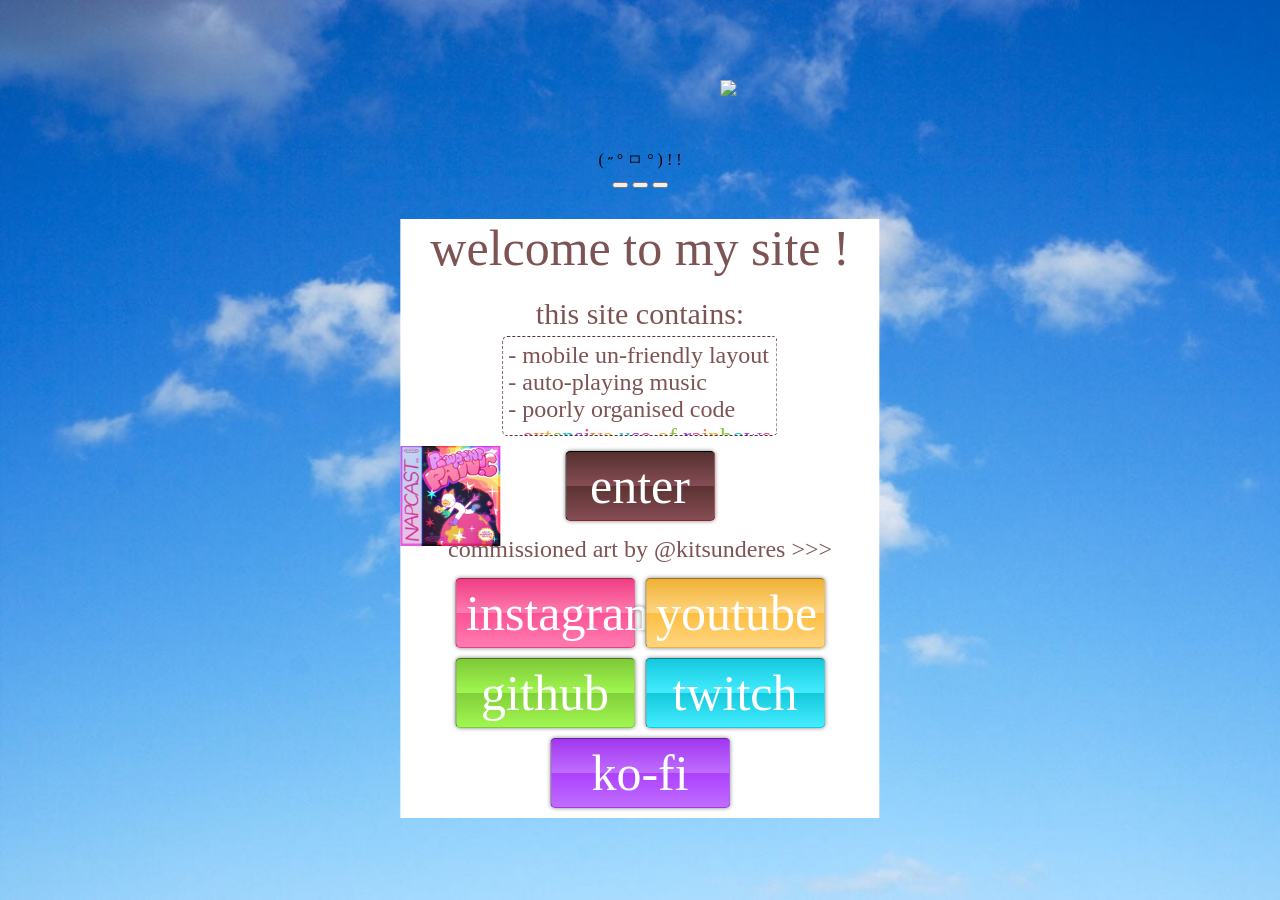
==== index.html @ d406d8b3 "Added music (WIP)" ====
<!DOCTYPE html>
<html>
  <head>
    <meta charset="UTF-8">
    <meta name="viewport" content="width=device-width, initial-scale=1.0">
    <title>Not Found</title>
    <link href="/style.css" rel="stylesheet">
    <link rel="stylesheet" href="https://unpkg.com/7.css/dist/gui/window.css">
  </head>
  <body>
    <div class="center-screen" style="margin-top: -100px;">
      <div id="headerArea" style="max-height: 400px; position: relative; z-index: 0;">
        <div class="background" style="margin-bottom: 10px;">
          <div class="window glass active">
            <div class="title-bar">
              <div class="title-bar-text"> ( &#x02F6; &#x00B0; &#x3141; &#x00B0; ) ! !</div>
              <div class="title-bar-controls">
                <button aria-label="Minimize"></button>
                <button aria-label="Maximize"></button>
                <button aria-label="Close"></button>
              </div>
            </div>
            <div class="window-body" style="background-color: white;">
              <div class="welcome" style="margin: 30px; display: flex; align-items: center; justify-content: center; flex-direction: column; gap: 10px;">
                <p style="font-size: 50px; position: relative; z-index: 2;">welcome to my site !</p>
                <p style="font-size: 30px; margin-bottom: -10px;">this site contains:</p>
                <div class="todo"><ul class="todolist">
                  <li>- mobile un-friendly layout</li>
                  <li>- auto-playing music</li>
                  <li>- poorly organised code</li>
                  <li>- <span id="rainbow-text">extensive use of rainbows</span></li>
                  <li>- undiagnosed autism</li>
                </ul></div>
                <button class="brownbutton" onclick="location.href='https://goonchii.neocities.org/home'">enter</button>
                <p style="margin: 5px;">commissioned art by @kitsunderes >>></p>
                <div class="links" style="width: 400px;">
                      <button class="redbutton" onclick="location.href='https://www.instagram.com/goonchiifish/'">instagram</button>
                      <button class="yellowbutton" onclick="location.href='https://www.youtube.com/channel/UClfB0QzH4kWAidjV16ji63Q'">youtube</button>
                      <button class="greenbutton" onclick="location.href='https://github.com/Goonchii'">github</button>
                      <button class="bluebutton" onclick="location.href='https://www.twitch.tv/goonchii'">twitch</button>
                      <button class="purplebutton" onclick="location.href='https://ko-fi.com/goonchii'">ko-fi</button>
                    </div>
              </div>
              <img class="floating" style="width: 500px; position: absolute; z-index: 1; top: -70px; left: 320px;" src="https://goonchii.github.io/assets/comms/goonchii_sketch_background_removed.png">
          </div>
        </div>
    </div>

    <div style="position: fixed; bottom: 0px; left: 0px;" id="lol"><a target="_blank" href="https://napcast.bandcamp.com/album/pawprint-panic"><img class="img2" src="https://goonchii.github.io/assets/audio/Pawprint Panic.jpg"></a><img id="music" class="img1" src="https://web.archive.org/web/20220514070535im_/https://cdn.discordapp.com/attachments/822589056256311328/890714753780031488/image0.png"></div>
      <script>
        document.getElementById("music").onclick = function() {
          var audio = document.getElementById("audio");
          if (audio.paused) audio.play();
          else audio.pause();
        };
      </script>
      <audio loop autoplay id="audio" src="https://goonchii.github.io/assets/audio/Pawprint Panic.mp3"></audio>
    </div>
    
  </body>

<script>
    const colours = ["pink", "orange", "yellow", "green", "blue", "purple"];

    function rainbowText(id) {
        const el = document.getElementById(id);
        el.innerHTML = el.textContent.split("").map((letter, i) =>
            letter === " " ? " " : `<mark class="${colours[i % colours.length]}">${letter}</mark>`
        ).join("");
    }

    rainbowText("rainbow-text");
</script>

</html>
---- style.css ----
@font-face {
    font-family: Nintendo;
    src: url(https://dl.dropbox.com/s/8w4sembeqyz4rsq/Nintendo-DS-BIOS.ttf);
}

/* Base */

* {
    box-sizing: border-box;
    cursor: url('assets/cursor/normal.cur'), auto;
}

/* pointer - for links and buttons */
a, button, a img {
    cursor: url('assets/cursor/link.cur'), pointer;
}

/* text - for selectable text */
input, textarea {
    cursor: url('assets/cursor/text.cur'), text;
}

/* loading */
.loading {
    cursor: url('assets/cursor/busy.cur'), wait;
}

/* not allowed - for disabled elements */
:disabled, [disabled] {
    cursor: url('assets/cursor/unavailable.cur'), not-allowed;
}

body {
    font-family: 'Nintendo';
    font-size: 16px;
    margin: 0;
    color: #000000;
    background-color: white;
    background-image: url('assets/wallpaperflare.com_wallpaper.jpg');
    background-repeat: no-repeat;
    background-attachment: fixed;
    background-size: cover;
}

a:link {
    text-decoration: none;
    margin: 0;
    padding: 0;
    cursor: url('assets/cursor/link.cur'), pointer;
}

h1,
h2,
h3 {
    color: #ED64F5;
}

h1 {
    font-size: 25px;
}

strong {
    color: #ED64F5;
}

/* Layout */

#container {
    max-width: 900px;
    margin: 0 auto;
}

#container a {
    color: #3c0f15;
    font-size: 30px;
}

#flex {
    display: flex;
}

aside {
    width: 250px;
    font-size: smaller;
}

main {
    flex: 1;
    order: 2;
    display: inline;
}

#leftSidebar {
    order: 1;
}

#rightSidebar {
    order: 3;
}

#topBar {
    width: 100%;
    height: 30px;
    padding: 10px;
    font-size: smaller;
    background-color: #13092D;
}

.center-screen {
    display: flex;
    align-items: center;
    justify-content: center;
    text-align: center;
    position: absolute;
    top: 50%;
    left: 50%;
    transform: translate(-50%, -50%);
}

.footer {
    text-align: center;
    font-family: Nintendo;
    font-size: 24px;
    color: #543030;
}

.footer p {
    margin: 5px;
}

.blinkies {
    display: flex;
    flex-direction: column;
    margin: 1px;
}

.blinkies img {
    height: 20px;
}

/* Header */

.header {
    height: 220px;
    background-image: url(https://i.postimg.cc/ydpscrYS/Gonchy-banner.png);
    background-size: cover;
    background-position: center;
    overflow: hidden;
}

.window-body {
    overflow: visible;
}

/* Navigation */

.nav {
    text-align: center;
    display: grid;
    place-items: center;
    gap: 10px;
    padding: 10px;
}

.nav button {
    color: white;
    font-family: 'Nintendo';
    font-size: 50px;
    display: block;
    padding: 5px 10px;
    width: 200px;
    border-width: 1px;
    border-style: inset;
    border-radius: 5px;
    filter: drop-shadow(0 0 2px gray);
}

/* Buttons */

.redbutton {
    background-image: linear-gradient(#f03d84, #ff7cb0 50%, #fd5196 50%, #ff7cb0);
    border-color: #f03d84;
}
.redbutton:hover {
    background-image: linear-gradient(#ffc0d9, #ff7cb0 50%, #fd5196 50%, #fdaacb);
    border-color: #f03d84;
}

.orangebutton {
    background-image: linear-gradient(#f07d35, #ffa66e 50%, #fd8438 50%, #ffa66e);
    border-color: #f07d35;
}
.orangebutton:hover {
    background-image: linear-gradient(#ffccac, #ffa66e 50%, #fd8438 50%, #fcc09b);
    border-color: #f07d35;
}

.yellowbutton {
    background-image: linear-gradient(#f0b136, #ffd580 50%, #fdbe40 50%, #ffd580);
    border-color: #f0b136;
}
.yellowbutton:hover {
    background-image: linear-gradient(#ffe9be, #ffd580 50%, #fdbe40 50%, #ffe1a5);
    border-color: #f0b136;
}

.greenbutton {
    background-image: linear-gradient(#7fc938, #a0f750 50%, #82cf3a 50%, #a0f750);
    border-color: #7fc938;
}
.greenbutton:hover {
    background-image: linear-gradient(#beff81, #a0f750 50%, #82cf3a 50%, #c1fc8b);
    border-color: #7fc938;
}

.bluebutton {
    background-image: linear-gradient(#14c9dd, #45ecff 50%, #14c9dd 50%, #45ecff);
    border-color: #14c9dd;
}
.bluebutton:hover {
    background-image: linear-gradient(#99eff8, #45ecff 50%, #14c9dd 50%, #93f4ff);
    border-color: #14c9dd;
}

.purplebutton {
    background-image: linear-gradient(#a037f0, #c06dff 50%, #ac41fd 50%, #c06dff);
    border-color: #a037f0;
}
.purplebutton:hover {
    background-image: linear-gradient(#ce93fc, #c06dff 50%, #ac41fd 50%, #cf90ff);
    border-color: #a037f0;
}

.brownbutton {
    background-image: linear-gradient(#543030, #854d54 50%, #5c3232 50%, #854d54);
    border-color: #3c0f15;
    color: white;
    font-family: 'Nintendo';
    font-size: 50px;
    display: block;
    padding: 5px 10px;
    width: 150px;
    border-width: 1px;
    border-style: inset;
    border-radius: 5px;
    filter: drop-shadow(0 0 2px gray);
}
.brownbutton:hover {
    background-image: linear-gradient(#815e5e, #854d54 50%, #5c3838 50%, #9e7176);
    border-color: #3c0f15;
}

/* Links buttons */

.links {
    text-align: center;
    display: flex;
    gap: 10px;
    justify-content: center;
    place-items: center;
    flex-wrap: wrap;
    margin-bottom: 10px;
}

.links button {
    color: white;
    font-family: 'Nintendo';
    font-size: 50px;
    padding: 5px 10px;
    width: 180px;
    border-width: 1px;
    border-style: inset;
    border-radius: 5px;
    filter: drop-shadow(0 0 2px gray);
}

/* Content */

.h1 {
    font-family: Nintendo;
    font-size: 35px;
    color: white;
    background-color: #664040;
    padding-left: 10px;
    margin-top: 0;
    margin-bottom: 5px;
}

.h2 {
    font-family: Nintendo;
    font-size: 30px;
    color: #664040;
    margin: 0;
}

.todo {
    margin: 5px 5px 5px 5px;
    font-family: Nintendo;
    font-size: 24px;
    color: #7e5353;
    border: 1px dashed;
    border-radius: 5px;
    border-color: #543030;
    height: 100px;
    overflow: auto;
    background-color: white;
}

.todolist {
    list-style: none;
    padding: 5px;
    margin: 0;
    text-align: left;
}

.welcome {
    color: #7e5353;
    font-family: 'Nintendo';
    font-size: 24px;
    display: flex;
    margin-top: 10px;
    margin-bottom: 5px;
}

.welcome p {
    margin: 0;
    margin-bottom: 10px;
    text-shadow:
        -1px -1px 0 white,
         1px -1px 0 white,
        -1px  1px 0 white,
         1px  1px 0 white;
}

.welcome > img:last-child {
    position: relative;
    margin-left: 100px;
    margin-top: 60px;
    z-index: 0;
}

/* Status */

#statuscafe {
    width: 280px;
    padding: 10px;
    background-color: white;
    border: 1px dashed #3c0f15;
    border-radius: 30px;
    font-size: 24px;
    text-align: left;
    position: absolute;
    top: auto;
    bottom: 0;
    margin-bottom: 205px;
    margin-left: -10px;
    z-index: 2;

}
#statuscafe-username {
    margin: 0px 10px 5px 10px;
    font-size: 20px;
    position: relative;
    z-index: 3;
}
#statuscafe-content {
    margin: 10px 5px 10px 10px;
    position: relative;
    z-index: 3;
}

.status-wrapper {
    position: relative;
    width: fit-content;
    display: inline-block;
    filter: drop-shadow(3px 3px 0px #09003350);
}

.tail {
    position: relative;
    top: 33.25px;
    margin-left: 190px;
    width: 40px;
    height: 40px;
    background: white;
    border-radius: 5px 5px 5px 5px;
    border-left: 1px dashed #3c0f15;
    border-bottom: 1px dashed #3c0f15;
    transform: rotate(-45deg);
    flex-shrink: 0;
    position: absolute;
    z-index: 2;
    clip-path: polygon(0% 0%, 0% 0%, 100% 100%, 0% 100%);
    
}

.floating {
    animation: float 3s ease-in-out infinite;
    z-index: 2;
}

@keyframes float {
    0% {
        transform: translateY(0);
    }

    50% {
        transform: translateY(-10px);
    }

    100% {
        transform: translateY(0);
    }
}

.bubbles {
    white-space: nowrap;
    margin: 0;
    padding: 0;
}

.bubblesline {
    list-style: none;
    display: inline;
}

.graphics {
    background-color: #a58080;
    display: flex;
    align-items: center;
    justify-content: space-evenly;
    flex-wrap: wrap;
    border-top: none;
    overflow-y: auto;
    overflow-x: hidden;
}

marquee {
    display: flex;
    align-items: center;
    justify-content: space-evenly;
    flex-wrap: wrap;
    border-top: none;
    overflow-y: auto;
    overflow-x: hidden;
}

.about {
    color: #7e5353;
    font-family: 'Nintendo';
    font-size: 24px;
    margin: 0;
    margin-top: -10px;
    display: flex;
    gap: 10px;
    align-items: center;
}

.about p {
    margin: 0;
    margin-bottom: 15px;
    margin-left: 90px;
    position: relative;
    z-index: 1;
    text-shadow:
        -1px -1px 0 white,
         1px -1px 0 white,
        -1px  1px 0 white,
         1px  1px 0 white;
}

.about > img:first-child {
    margin-left: -10px;
    margin-right: -180px;
    margin-top: -47px;
    margin-bottom: -60px;
    position: relative;
    z-index: 1;
}

.box {
    background-color: #13092D;
    border: 1px solid #ED64F5;
    padding: 10px;
}

/* Visitor counter */

#visitorCounter {
    font-family: Nintendo;
    font-size: 40px;
    color: #f03d84;
    margin: 0;

    height: auto;
    width: auto;
    box-sizing: content-box;
    display: flex;
    align-items: center;
    justify-content: center;
    flex-direction: column;
    border: 0px solid white;
    user-select: none;
    margin-bottom: 5px;
}
#visitorCounter::before {
    content: "you are visitor:";
    font-size: 30px;
    font-family: Nintendo;
    color: #7e5353;
}
  
  lol,
  .img2 {
    /* album's cover image u can change the size! */
    position: relative;
    width: 100px;
    height: 100px;
    background-color: black;
    color: black;
    z-index: 1;
  }

  .img1 {
    /* cd image u can change the size too */
    position: absolute;
    width:auto;
    height:90px;
    top: 6px;
    left: 55px;
    -webkit-animation: spin 2s linear infinite;
    -webkit-animation: spin 4s linear infinite;
    -moz-animation: spin 4s linear infinite;
    animation: spin 4s linear infinite;
  }

  .img1 hover {
    cursor: help;
  }

  @-moz-keyframes spin {
    100% {
      -moz-transform: rotate(360deg);
    }
  }

  @-webkit-keyframes spin {
    100% {
      -webkit-transform: rotate(360deg);
    }
  }

  @keyframes spin {
    100% {
      -webkit-transform: rotate(360deg);
      transform: rotate(360deg);
    }
  }

  .img1:hover {
    /* this makes the cd stop spinning when hovering! */
    -webkit-animation: pop 0.3s ease;
  }

/* Text colours */

.pink   { background-color: rgba(255, 255, 255, 0); color: #f03d84; }
.orange { background-color: rgba(255, 255, 255, 0); color: #f07d35; }
.yellow { background-color: rgba(255, 255, 255, 0); color: #f0b136; }
.green  { background-color: rgba(255, 255, 255, 0); color: #7fc938; }
.blue   { background-color: rgba(255, 255, 255, 0); color: #14c9dd; }
.purple { background-color: rgba(255, 255, 255, 0); color: #a037f0; }

/* Scrollbar */

::-webkit-scrollbar {
    width: 10px;
}
::-webkit-scrollbar-track {
    box-shadow: inset 0 0 5px rgb(194, 194, 194);
    border-radius: 10px;
}
::-webkit-scrollbar-thumb {
    background: linear-gradient(#ff7cb0, #ffa66e, #ffd580, #a0f750, #45ecff, #c06dff);
    border-radius: 10px;
}
::-webkit-scrollbar-thumb:hover {
    background: linear-gradient(#ffc0d9, #ffccac, #ffe9be, #beff81, #99eff8, #ce93fc);
}

/* Responsive */

@media only screen and (max-width: 800px) {
    #flex {
        flex-wrap: wrap;
    }

    aside {
        width: 100%;
    }

    main {
        order: 1;
    }

    #leftSidebar {
        order: 2;
    }

    #rightSidebar {
        order: 3;
    }

    #navbar ul {
        flex-wrap: wrap;
    }
}
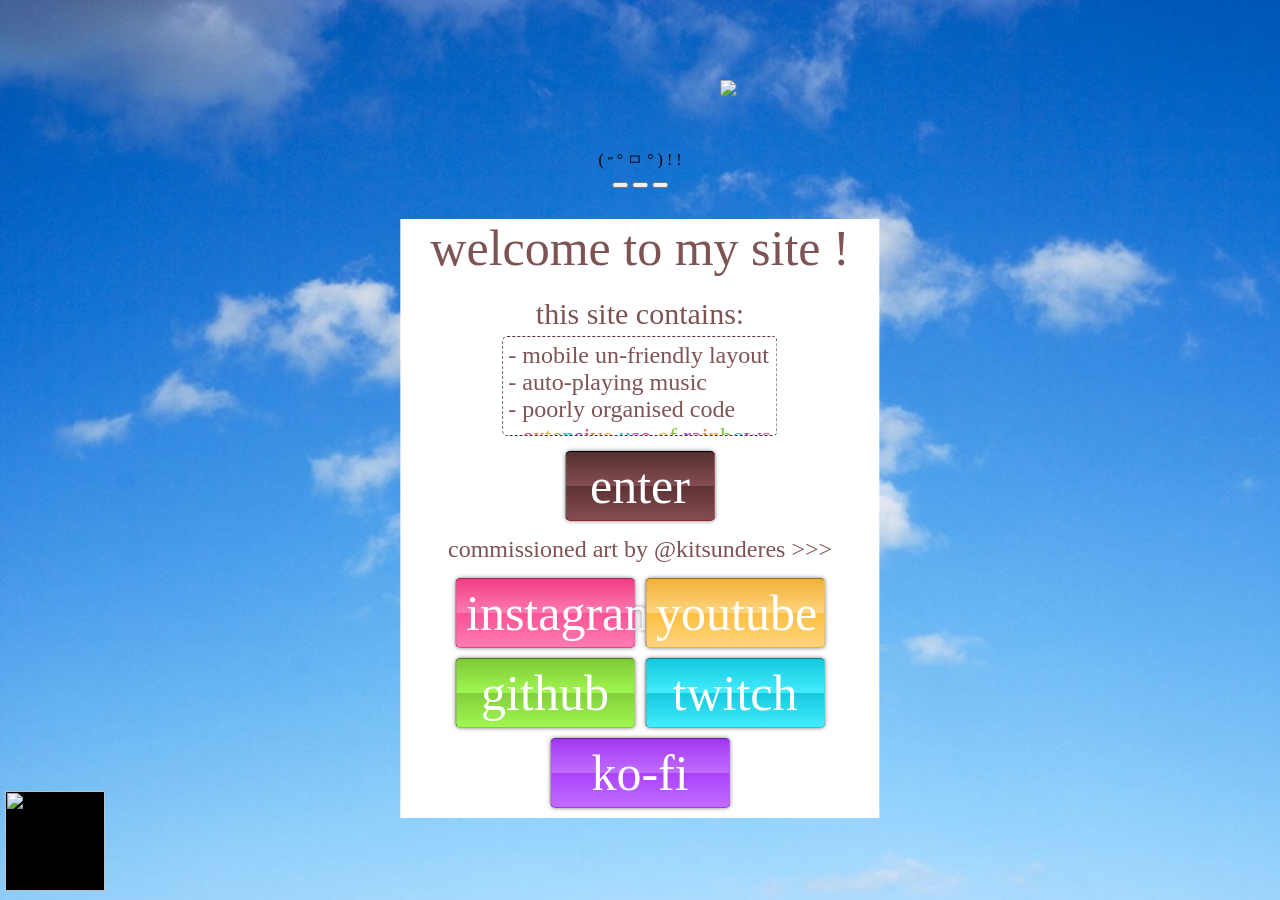
==== commit a5bc5500: "Fixed music + added to not found" ====
--- a/index.html
+++ b/index.html
@@ -8,6 +8,18 @@
     <link rel="stylesheet" href="https://unpkg.com/7.css/dist/gui/window.css">
   </head>
   <body>
+
+    <div style="position: fixed; bottom: 5px; left: 5px;" id="lol"><a target="_blank" href="https://pixabay.com/sound-effects/nature-nature-ambience-323729/"><img class="img2" src="https://goonchii.github.io/assets/audio/nature-ambience-cover.png"></a><img id="music" class="img1" src="https://web.archive.org/web/20220514070535im_/https://cdn.discordapp.com/attachments/822589056256311328/890714753780031488/image0.png"></div>
+  <audio loop autoplay id="audio" src="https://goonchii.github.io/assets/audio/nature-ambience.mp3"></audio>
+  <script>
+    var audio = document.getElementById("audio");
+    audio.volume = 1;
+    document.getElementById("music").onclick = function() {
+      if (audio.paused) audio.play();
+      else audio.pause();
+    };
+  </script>
+
     <div class="center-screen" style="margin-top: -100px;">
       <div id="headerArea" style="max-height: 400px; position: relative; z-index: 0;">
         <div class="background" style="margin-bottom: 10px;">
@@ -46,17 +58,6 @@
         </div>
     </div>
 
-    <div style="position: fixed; bottom: 0px; left: 0px;" id="lol"><a target="_blank" href="https://napcast.bandcamp.com/album/pawprint-panic"><img class="img2" src="https://goonchii.github.io/assets/audio/Pawprint Panic.jpg"></a><img id="music" class="img1" src="https://web.archive.org/web/20220514070535im_/https://cdn.discordapp.com/attachments/822589056256311328/890714753780031488/image0.png"></div>
-      <script>
-        document.getElementById("music").onclick = function() {
-          var audio = document.getElementById("audio");
-          if (audio.paused) audio.play();
-          else audio.pause();
-        };
-      </script>
-      <audio loop autoplay id="audio" src="https://goonchii.github.io/assets/audio/Pawprint Panic.mp3"></audio>
-    </div>
-    
   </body>
 
 <script>
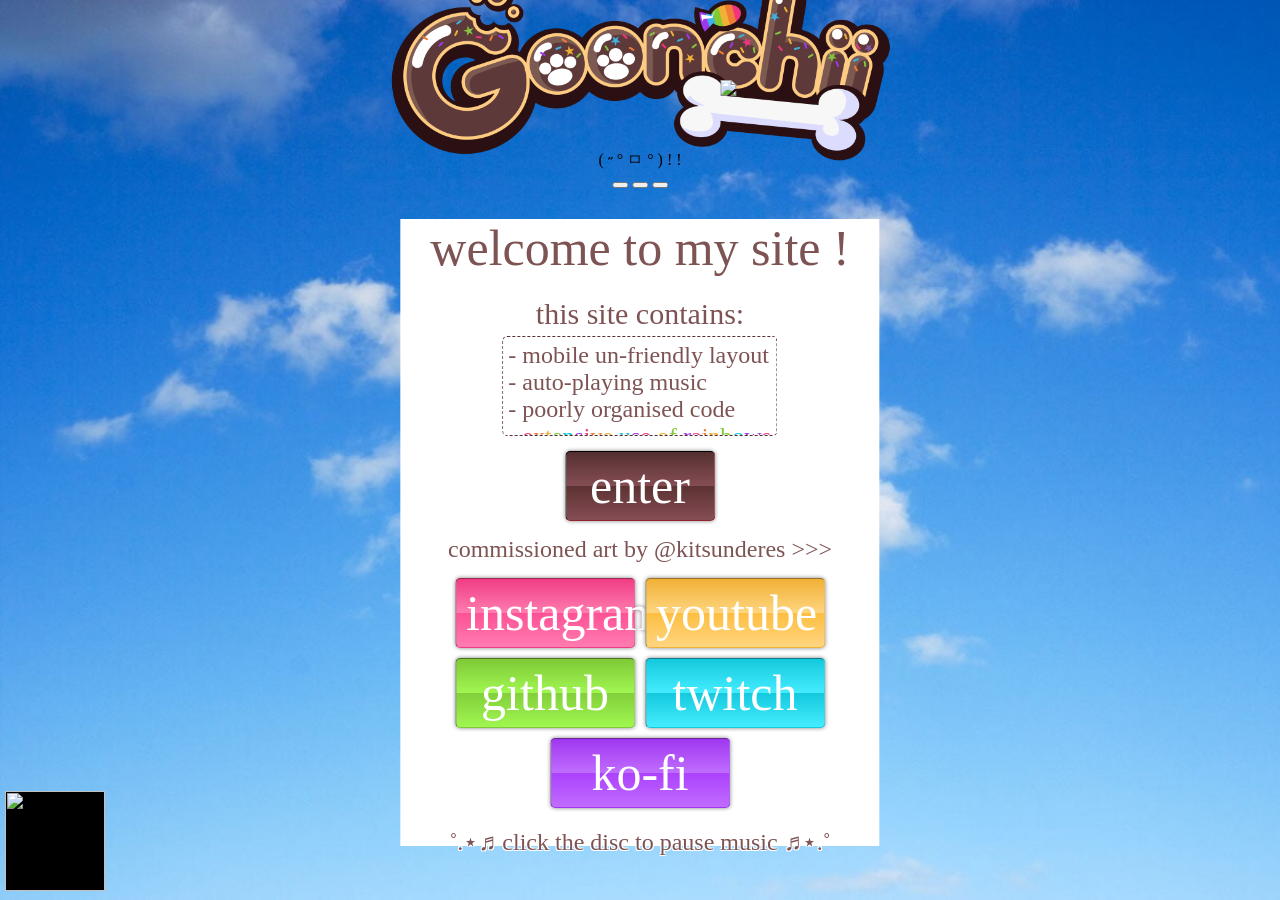
==== commit 574c49c1: "Added some text and logo" ====
--- a/index.html
+++ b/index.html
@@ -51,8 +51,10 @@
                       <button class="greenbutton" onclick="location.href='https://github.com/Goonchii'">github</button>
                       <button class="bluebutton" onclick="location.href='https://www.twitch.tv/goonchii'">twitch</button>
                       <button class="purplebutton" onclick="location.href='https://ko-fi.com/goonchii'">ko-fi</button>
-                    </div>
+                </div>
+                <p style="margin-bottom: -10px;">&#x02DA;.&#x22C6;&#x266C; click the disc to pause music &#x266C;&#x22C6;.&#x02DA;</p>
               </div>
+              <img class="center-screen" style="width: 500px; position: absolute; top: -80px; z-index: -1;" src="https://goonchii.github.io/assets/Goonchii Logo.png">
               <img class="floating" style="width: 500px; position: absolute; z-index: 1; top: -70px; left: 320px;" src="https://goonchii.github.io/assets/comms/goonchii_sketch_background_removed.png">
           </div>
         </div>
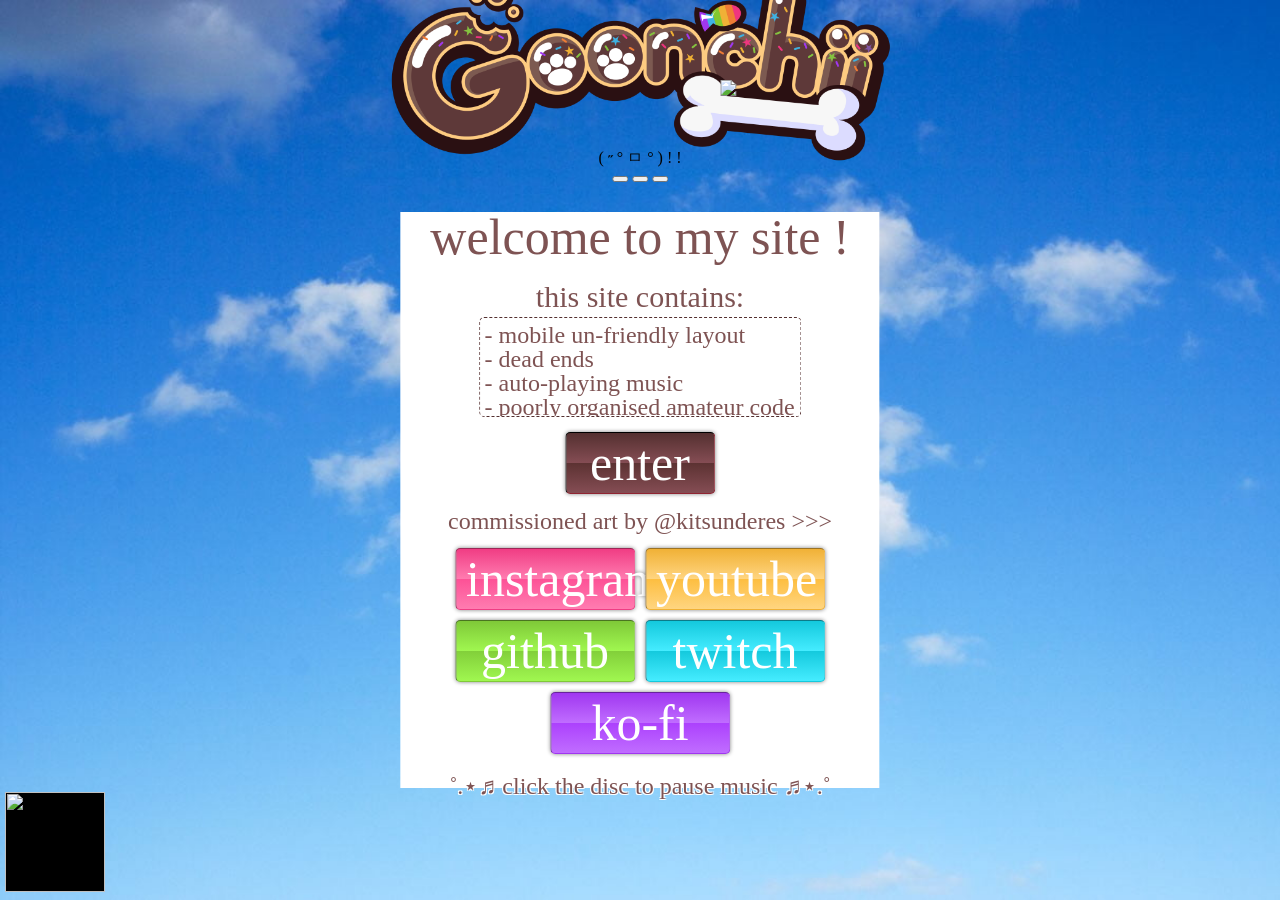
==== commit 082d7582: "Update index.html" ====
--- a/index.html
+++ b/index.html
@@ -38,8 +38,9 @@
                 <p style="font-size: 30px; margin-bottom: -10px;">this site contains:</p>
                 <div class="todo"><ul class="todolist">
                   <li>- mobile un-friendly layout</li>
+                  <li>- dead ends</li>
                   <li>- auto-playing music</li>
-                  <li>- poorly organised code</li>
+                  <li>- poorly organised amateur code</li>
                   <li>- <span id="rainbow-text">extensive use of rainbows</span></li>
                   <li>- undiagnosed autism</li>
                 </ul></div>
--- a/style.css
+++ b/style.css
@@ -1,6 +1,9 @@
 @font-face {
     font-family: Nintendo;
     src: url(https://dl.dropbox.com/s/8w4sembeqyz4rsq/Nintendo-DS-BIOS.ttf);
+    ascent-override: 50%;
+    descent-override: 0%;
+    line-gap-override: 0%;
 }
 
 /* Base */
@@ -8,10 +11,13 @@
 * {
     box-sizing: border-box;
     cursor: url('assets/cursor/normal.cur'), auto;
+    line-height: 1 !important;
+    scrollbar-width: auto;
+    scrollbar-color: #664040 rgb(194, 194, 194);
 }
 
 /* pointer - for links and buttons */
-a, button, a img {
+a, button, a img, a div, a p {
     cursor: url('assets/cursor/link.cur'), pointer;
 }
 
@@ -30,10 +36,14 @@
     cursor: url('assets/cursor/unavailable.cur'), not-allowed;
 }
 
+p {
+    margin: 0;
+    padding: 0;
+}
+
 body {
     font-family: 'Nintendo';
     font-size: 16px;
-    margin: 0;
     color: #000000;
     background-color: white;
     background-image: url('assets/wallpaperflare.com_wallpaper.jpg');
@@ -42,11 +52,17 @@
     background-size: cover;
 }
 
+html, body {
+    margin: 0;
+    padding: 0;
+}
+
 a:link {
     text-decoration: none;
     margin: 0;
     padding: 0;
     cursor: url('assets/cursor/link.cur'), pointer;
+    color: #7e5353;
 }
 
 h1,
@@ -56,7 +72,13 @@
 }
 
 h1 {
-    font-size: 25px;
+    font-family: Nintendo;
+    font-size: 35px;
+    color: white;
+    background-color: #664040;
+    padding-left: 10px;
+    margin-top: 0;
+    margin-bottom: 5px;
 }
 
 strong {
@@ -70,9 +92,8 @@
     margin: 0 auto;
 }
 
-#container a {
+a:visited {
     color: #3c0f15;
-    font-size: 30px;
 }
 
 #flex {
@@ -87,7 +108,7 @@
 main {
     flex: 1;
     order: 2;
-    display: inline;
+    display: inline-block;
 }
 
 #leftSidebar {
@@ -450,7 +471,6 @@
     font-family: 'Nintendo';
     font-size: 24px;
     margin: 0;
-    margin-top: -10px;
     display: flex;
     gap: 10px;
     align-items: center;
@@ -509,7 +529,182 @@
     font-family: Nintendo;
     color: #7e5353;
 }
-  
+
+.sitemap {
+    text-align: left;
+    column-width: auto;
+    column-count: 3;
+    column-height: auto;
+    column-wrap: auto;
+    display: block;
+}
+
+.projects {
+    display: flex;
+    flex-wrap: wrap;
+    justify-content: center;
+    gap: 20px;
+    margin: 20px;
+}
+
+.projects div {
+    display: flex;
+    flex-direction: column;
+    justify-content: center;
+    align-items: center;
+    gap: 5px;
+    vertical-align: text-bottom;
+    border: 1px dashed #543030;
+    border-radius: 5px;
+    background-color: white;
+}
+
+.projects p {
+    margin: 5px;
+    color: #7e5353;
+    font-family: 'Nintendo';
+    font-size: 30px;
+    width: 200px;
+    height: 46px;
+    display: flex;
+    align-items: center;
+    justify-content: center;
+}
+
+.projects img {
+    width: 200px;
+    height: 200px;
+    border-radius: 5px;
+    margin-bottom: 5px;
+
+}
+
+.autism-creatures {
+    display: grid;
+    grid-template-columns: repeat(2, 1fr);
+    gap: 5px;
+    margin: 20px;
+    column-count: 2;
+    margin: 0;
+    color: #7e5353;
+    font-family: 'Nintendo';
+    font-size: 24px;
+}
+
+.autism-creatures div {
+    margin: 5px;
+    align-items: center;
+    justify-content: center;
+}
+
+.autism-creatures .right {
+    margin: 5px;
+    display: flex;
+    flex-direction: column;
+    align-items: center;
+    justify-content: center;
+    gap: 10px;
+}
+
+.autism-creatures p {
+    margin: 0px;
+}
+
+.autism-creatures .button-group {
+    display: flex;
+    gap: 5px;
+}
+
+.autism-creatures button {
+    width: 200px;
+    font-size: 40px;
+}
+
+.autism-creatures img {
+    width: 100%;
+    height: auto;
+    border-radius: 5px;
+}
+
+.image-grid {
+    display: grid;
+    grid-template-columns: repeat(2, 1fr);
+    gap: 5px;
+    margin: 5px;
+}
+
+.image-grid img {
+    width: 100%;
+    height: auto;
+    border-radius: 5px;
+}
+
+.image-grid p {
+    margin: 0px;
+    color: #7e5353;
+    font-family: 'Nintendo';
+    font-size: 24px;
+    text-align: center;
+    display: flex;
+    align-items: center;
+    justify-content: center;
+}
+
+.autismopedia {
+    display: flex;
+    flex-wrap: wrap;
+    justify-content: center;
+    gap: 5px;
+    background-color: white;
+    border-radius: 5px;
+}
+
+.autismopedia div {
+    display: flex;
+    flex-direction: column;
+    align-items: center;
+    gap: 5px;
+    margin: 0px;
+    vertical-align: text-bottom;
+    border: 1px dashed #543030;
+    border-radius: 5px;
+    background-color: white;
+    max-width: 165px;
+}
+
+.autismopedia p {
+    margin: 1px;
+    color: #7e5353;
+    font-family: 'Nintendo';
+    font-size: 24px;
+    display: flex;
+    align-items: center;
+    justify-content: center;
+}
+
+.autismopedia .h2 {
+    font-size: 35px;
+    margin: 0px;
+}
+
+.autismopedia img {
+    height: 200px;
+    width: auto;
+    border-radius: 5px;
+    margin-bottom: 5px;
+    margin: 0px;
+
+}
+
+
+.grow {
+  transition: all 0.2s ease-in-out;
+}
+
+.grow:hover {
+  transform: scale(1.1);
+}
+
   lol,
   .img2 {
     /* album's cover image u can change the size! */
@@ -571,6 +766,12 @@
 .blue   { background-color: rgba(255, 255, 255, 0); color: #14c9dd; }
 .purple { background-color: rgba(255, 255, 255, 0); color: #a037f0; }
 
+.common { background-color: rgba(255, 255, 255, 0); color: #39e940; }
+.uncommon { background-color: rgba(255, 255, 255, 0); color: #3ee8ec; }
+.rare { background-color: rgba(255, 255, 255, 0); color: #884ce9; }
+.superrare { background-color: rgba(255, 255, 255, 0); color: #f3d14a; }
+.mythic { background-color: rgba(255, 255, 255, 0); color: #ff2362; }
+
 /* Scrollbar */
 
 ::-webkit-scrollbar {
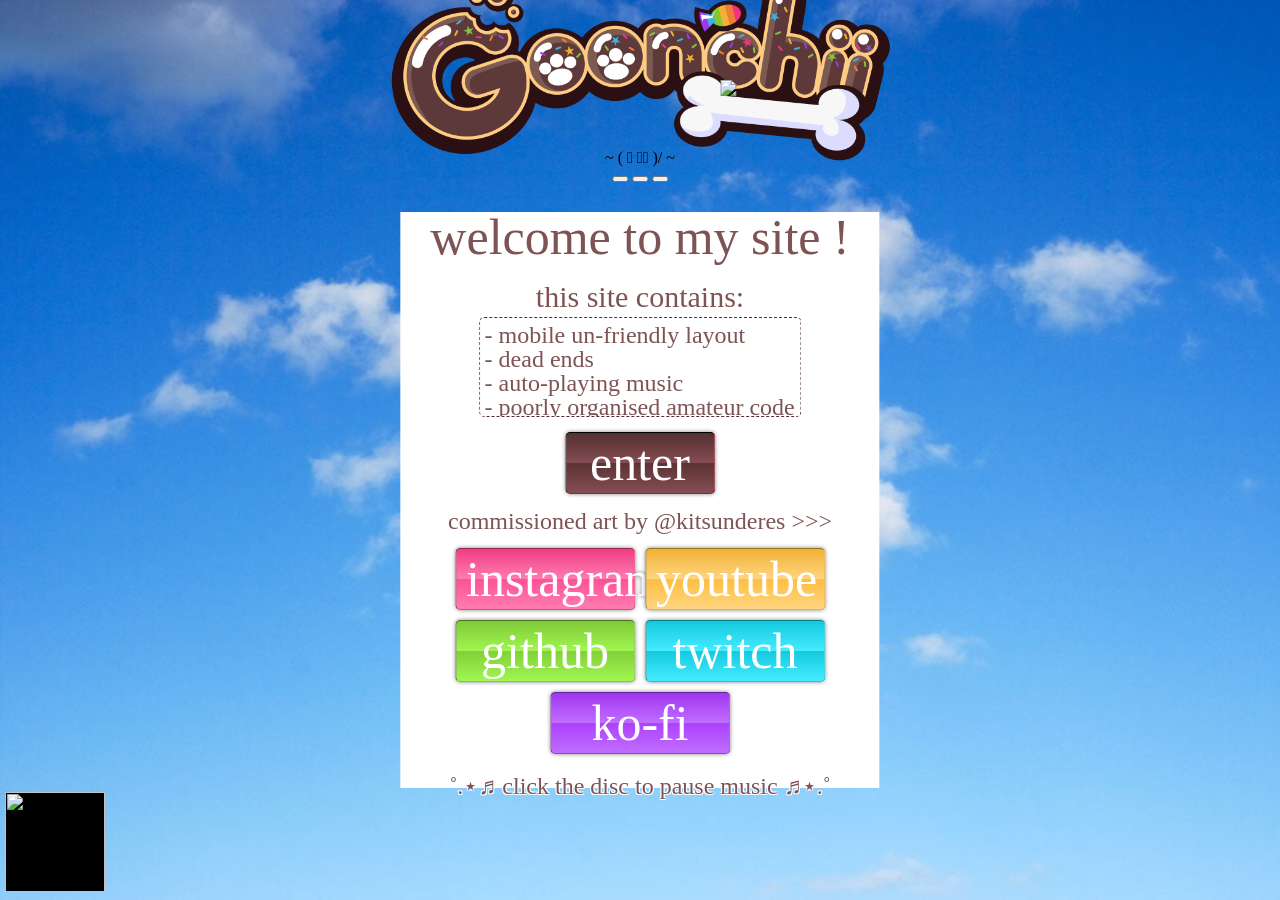
==== commit 731ec338: "Page titles and window titles" ====
--- a/index.html
+++ b/index.html
@@ -3,7 +3,8 @@
   <head>
     <meta charset="UTF-8">
     <meta name="viewport" content="width=device-width, initial-scale=1.0">
-    <title>Not Found</title>
+    <title>Welcome ( ﾟ  ▽ﾟ  )/</title>
+    <link rel="icon" type="image/x-icon" href="https://i.postimg.cc/WbfC31p0/rainbow-sub.png">
     <link href="/style.css" rel="stylesheet">
     <link rel="stylesheet" href="https://unpkg.com/7.css/dist/gui/window.css">
   </head>
@@ -25,7 +26,7 @@
         <div class="background" style="margin-bottom: 10px;">
           <div class="window glass active">
             <div class="title-bar">
-              <div class="title-bar-text"> ( &#x02F6; &#x00B0; &#x3141; &#x00B0; ) ! !</div>
+              <div class="title-bar-text">~ ( ﾟ  ▽ﾟ  )/ ~</div>
               <div class="title-bar-controls">
                 <button aria-label="Minimize"></button>
                 <button aria-label="Maximize"></button>
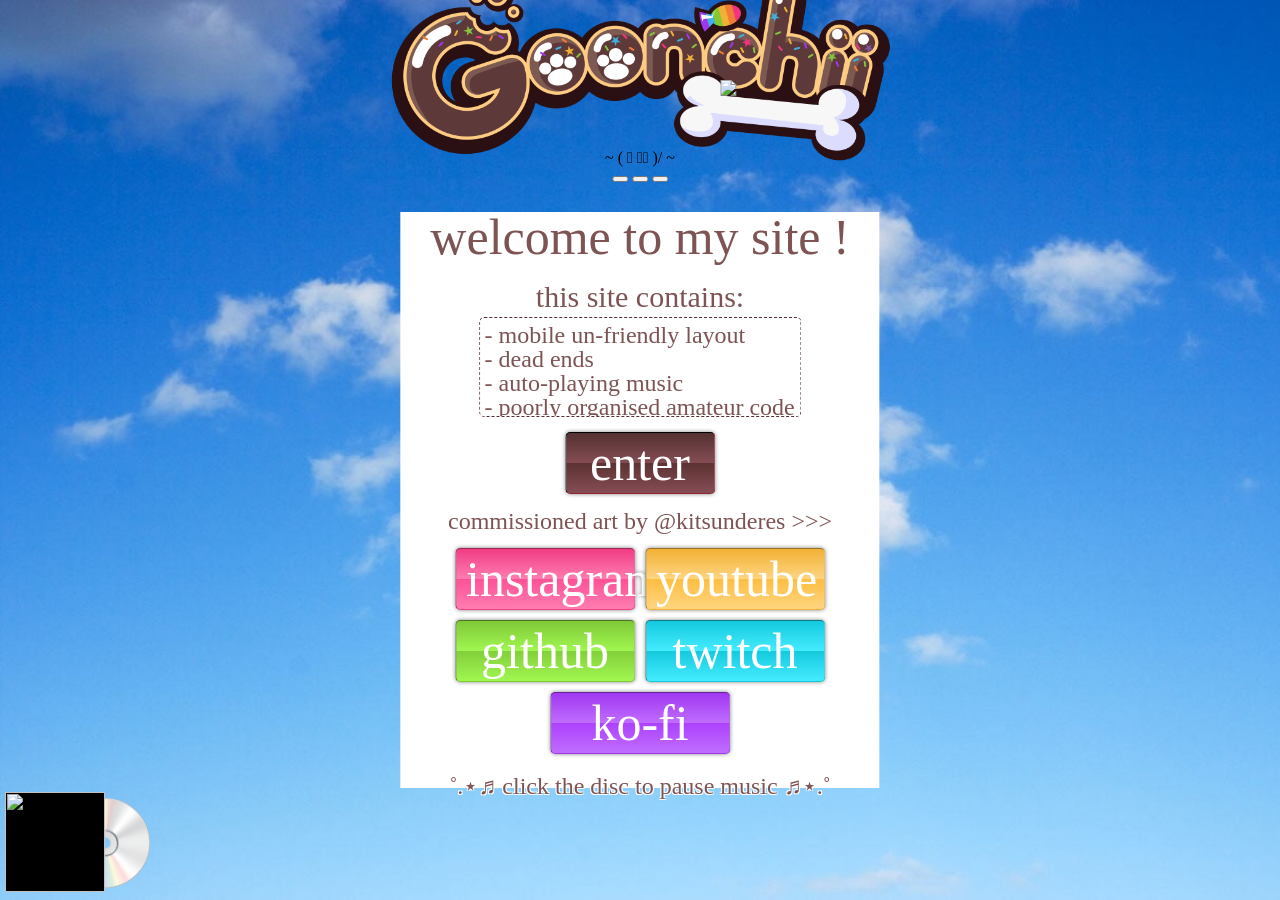
==== commit b6ed57b7: "Fixed cd img" ====
--- a/index.html
+++ b/index.html
@@ -10,7 +10,7 @@
   </head>
   <body>
 
-    <div style="position: fixed; bottom: 5px; left: 5px;" id="lol"><a target="_blank" href="https://pixabay.com/sound-effects/nature-nature-ambience-323729/"><img class="img2" src="https://goonchii.github.io/assets/audio/nature-ambience-cover.png"></a><img id="music" class="img1" src="https://web.archive.org/web/20220514070535im_/https://cdn.discordapp.com/attachments/822589056256311328/890714753780031488/image0.png"></div>
+    <div style="position: fixed; bottom: 5px; left: 5px;" id="lol"><a target="_blank" href="https://pixabay.com/sound-effects/nature-nature-ambience-323729/"><img class="img2" src="https://goonchii.github.io/assets/audio/nature-ambience-cover.png"></a><img id="music" class="img1" src="https://goonchii.github.io/assets/CD.png"></div>
   <audio loop autoplay id="audio" src="https://goonchii.github.io/assets/audio/nature-ambience.mp3"></audio>
   <script>
     var audio = document.getElementById("audio");
--- a/style.css
+++ b/style.css
@@ -46,7 +46,7 @@
     font-size: 16px;
     color: #000000;
     background-color: white;
-    background-image: url('assets/wallpaperflare.com_wallpaper.jpg');
+    background-image: url("https://goonchii.github.io/assets/wallpaperflare_wallpaper.jpg");
     background-repeat: no-repeat;
     background-attachment: fixed;
     background-size: cover;
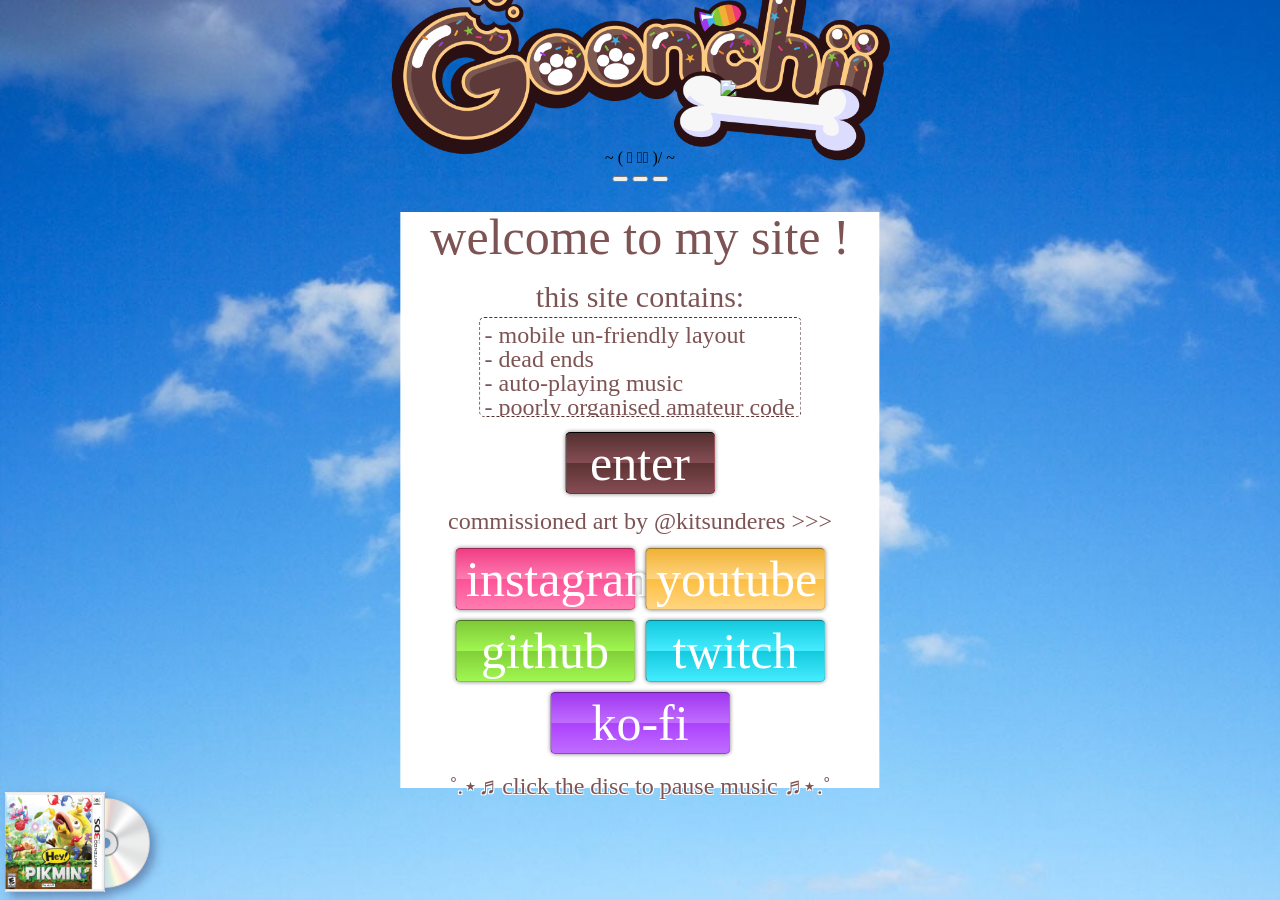
==== commit 573a6ba1: "Cursor assets" ====
--- a/index.html
+++ b/index.html
@@ -10,11 +10,11 @@
   </head>
   <body>
 
-    <div style="position: fixed; bottom: 5px; left: 5px;" id="lol"><a target="_blank" href="https://pixabay.com/sound-effects/nature-nature-ambience-323729/"><img class="img2" src="https://goonchii.github.io/assets/audio/nature-ambience-cover.png"></a><img id="music" class="img1" src="https://goonchii.github.io/assets/CD.png"></div>
-  <audio loop autoplay id="audio" src="https://goonchii.github.io/assets/audio/nature-ambience.mp3"></audio>
+    <div style="position: fixed; bottom: 5px; left: 5px; filter: drop-shadow(5px 5px 5px #09003350);" id="lol"><a target="_blank" href="https://www.youtube.com/watch?v=DS3Nl7R1HH0&list=RDDS3Nl7R1HH0&start_radio=1&pp=ygUSaGV5IHBpa21pbmcgYXJlYSA0oAcB"><img class="img2" src="https://goonchii.github.io/assets/audio/Hey!Pikmin.jpg"></a><img id="music" class="img1" src="https://goonchii.github.io/assets/CD.png"></div>
+  <audio loop autoplay id="audio" src="https://goonchii.github.io/assets/audio/Select Area (Sector 4) - Hey! Pikmin.mp3"></audio>
   <script>
     var audio = document.getElementById("audio");
-    audio.volume = 1;
+    audio.volume = 0.5;
     document.getElementById("music").onclick = function() {
       if (audio.paused) audio.play();
       else audio.pause();
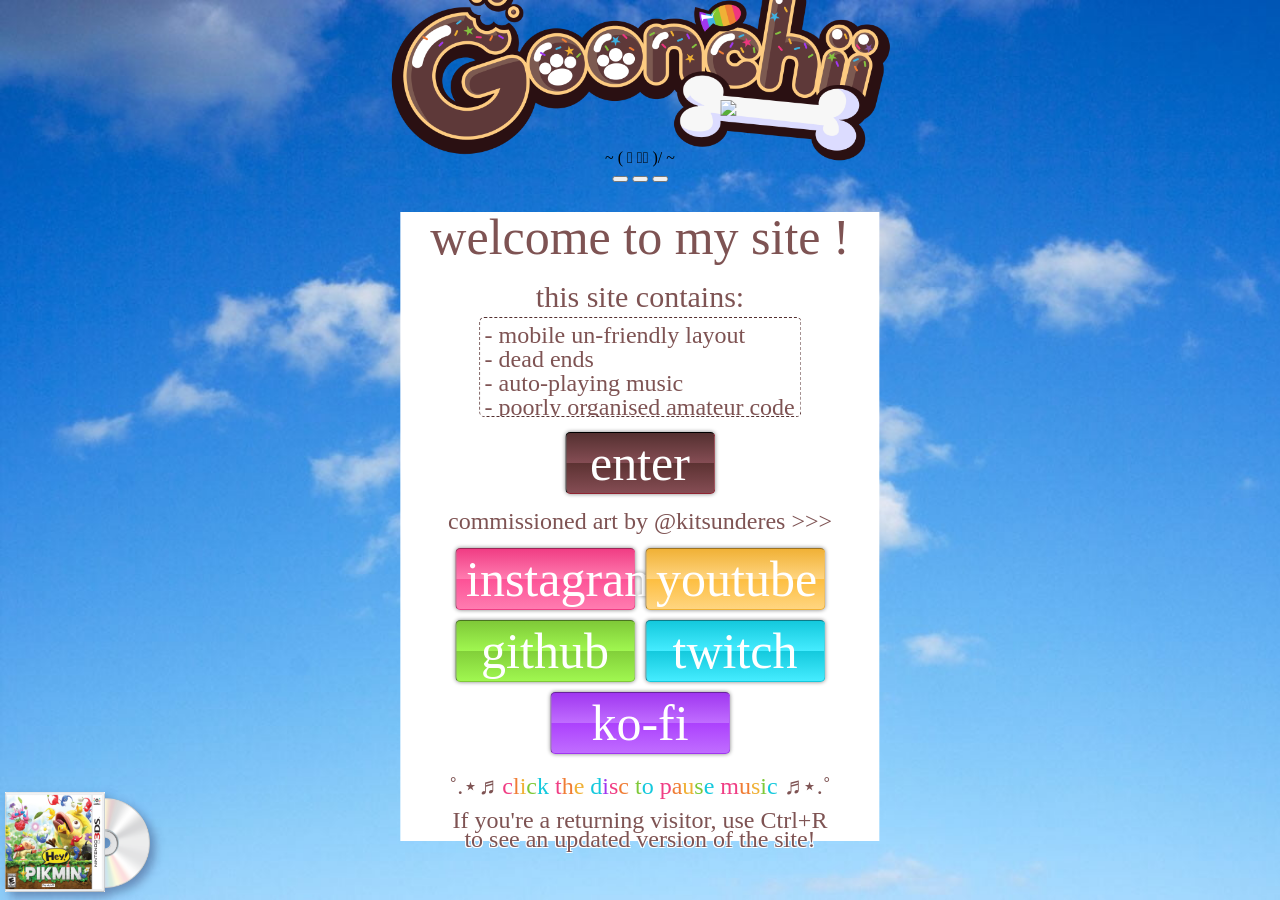
==== commit 3bbb9128: "Added msg to splash page for returning visitors" ====
--- a/index.html
+++ b/index.html
@@ -54,10 +54,12 @@
                       <button class="bluebutton" onclick="location.href='https://www.twitch.tv/goonchii'">twitch</button>
                       <button class="purplebutton" onclick="location.href='https://ko-fi.com/goonchii'">ko-fi</button>
                 </div>
-                <p style="margin-bottom: -10px;">&#x02DA;.&#x22C6;&#x266C; click the disc to pause music &#x266C;&#x22C6;.&#x02DA;</p>
+                <p style="margin-bottom: -10px;">&#x02DA;.&#x22C6;&#x266C; <span id="rainbow-music">click the disc to pause music</span> &#x266C;&#x22C6;.&#x02DA;</p>
+                <p style="margin-top: 10px;">If you're a returning visitor, use Ctrl+R</p>
+                <p style="margin-top: -25px; margin-bottom: -10px;">to see an updated version of the site!</p>
               </div>
               <img class="center-screen" style="width: 500px; position: absolute; top: -80px; z-index: -1;" src="https://goonchii.github.io/assets/Goonchii Logo.png">
-              <img class="floating" style="width: 500px; position: absolute; z-index: 1; top: -70px; left: 320px;" src="https://goonchii.github.io/assets/comms/goonchii_sketch_background_removed.png">
+              <img class="floating" style="width: 500px; position: absolute; z-index: 1; top: -50px; left: 320px;" src="https://goonchii.github.io/assets/comms/goonchii_sketch_background_removed.png">
           </div>
         </div>
     </div>
@@ -75,6 +77,7 @@
     }
 
     rainbowText("rainbow-text");
+    rainbowText("rainbow-music");
 </script>
 
 </html>
